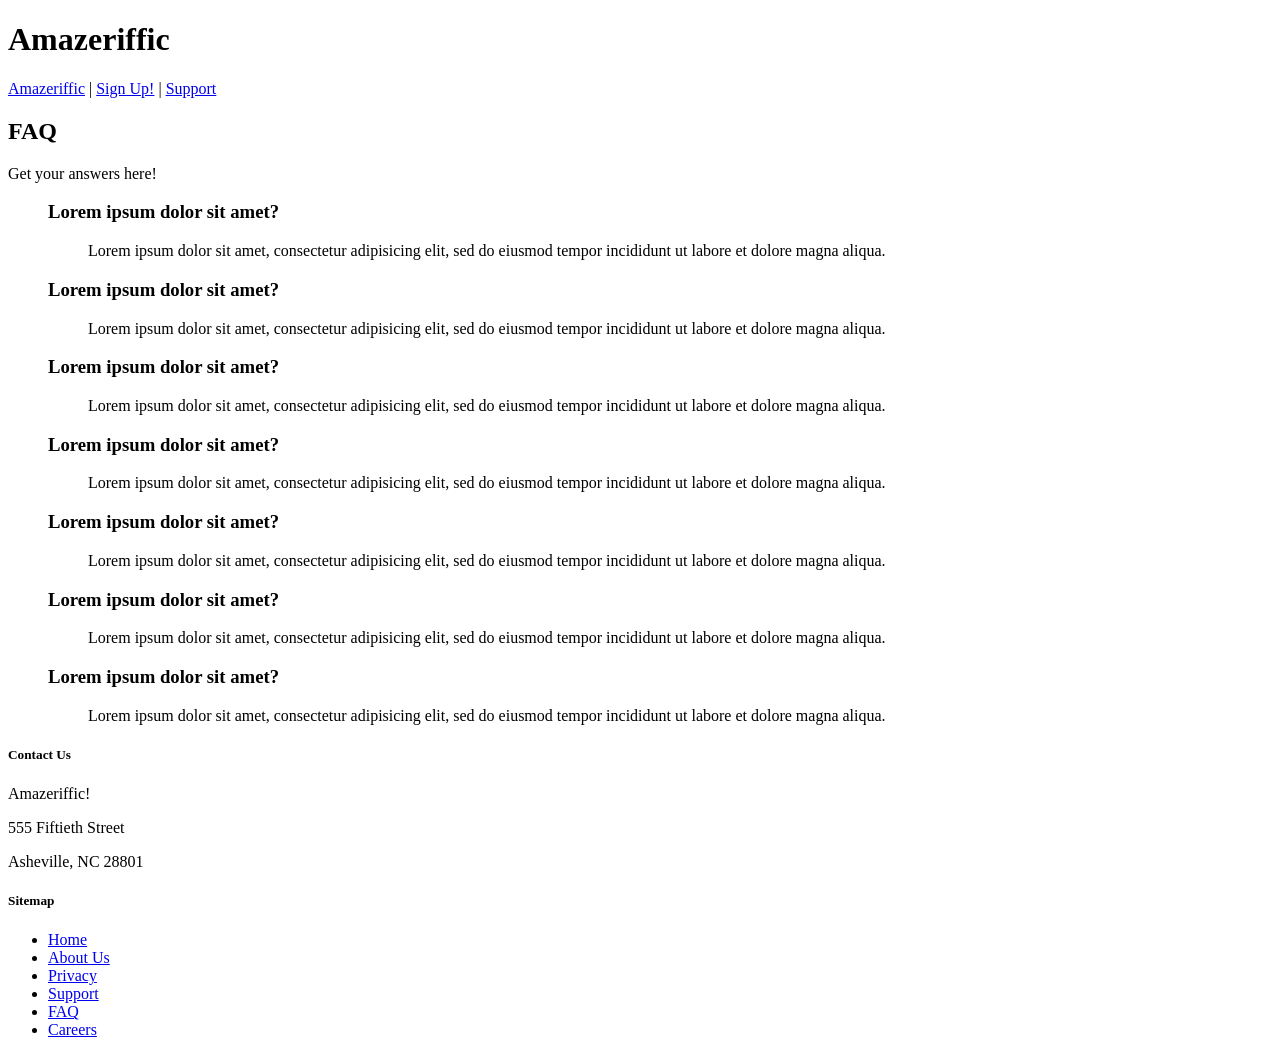
==== Chapter2/Amazeriffic/faq.html @ e1771136 "Alec Yenter CPSC 473 Amazeriffic - Alec Yenter" ====
<!doctype html>
<html>
  <head>
    <title>Amazeriffic FAQ</title>
  </head>

  <body>
    <header>
      <h1>Amazeriffic</h1>
      <nav>
        <a href="index.html">Amazeriffic</a> |
        <a href="#">Sign Up!</a> |
        <a href="#">Support</a>
      </nav>
    </header>

    <main>
      <h2>FAQ</h2>
      <p>Get your answers here!</p>
      <ul>
        <h3>Lorem ipsum dolor sit amet?</h3>
        <ul>
          <p>Lorem ipsum dolor sit amet, consectetur adipisicing elit, sed
            do eiusmod tempor incididunt ut labore et dolore magna aliqua.</p>
        </ul>
        <h3>Lorem ipsum dolor sit amet?</h3>
        <ul>
          <p>Lorem ipsum dolor sit amet, consectetur adipisicing elit, sed
            do eiusmod tempor incididunt ut labore et dolore magna aliqua.</p>
        </ul>
        <h3>Lorem ipsum dolor sit amet?</h3>
        <ul>
          <p>Lorem ipsum dolor sit amet, consectetur adipisicing elit, sed
            do eiusmod tempor incididunt ut labore et dolore magna aliqua.</p>
        </ul>
        <h3>Lorem ipsum dolor sit amet?</h3>
        <ul>
          <p>Lorem ipsum dolor sit amet, consectetur adipisicing elit, sed
            do eiusmod tempor incididunt ut labore et dolore magna aliqua.</p>
        </ul>
        <h3>Lorem ipsum dolor sit amet?</h3>
        <ul>
          <p>Lorem ipsum dolor sit amet, consectetur adipisicing elit, sed
            do eiusmod tempor incididunt ut labore et dolore magna aliqua.</p>
        </ul>
        <h3>Lorem ipsum dolor sit amet?</h3>
        <ul>
          <p>Lorem ipsum dolor sit amet, consectetur adipisicing elit, sed
            do eiusmod tempor incididunt ut labore et dolore magna aliqua.</p>
        </ul>
        <h3>Lorem ipsum dolor sit amet?</h3>
        <ul>
          <p>Lorem ipsum dolor sit amet, consectetur adipisicing elit, sed
            do eiusmod tempor incididunt ut labore et dolore magna aliqua.</p>
        </ul>
      </ul>
    </main>
    
    <footer>
      <div class="contact">
        <h5>Contact Us</h5>
        <p>Amazeriffic!</p>
        <p>555 Fiftieth Street</p>
        <p>Asheville, NC 28801</p>
      </div>

      <div class="sitemap">
        <h5>Sitemap</h5>
        <ul>
          <li><a href="index.html">Home</a></li>
          <li><a href="#">About Us</a></li>
          <li><a href="#">Privacy</a></li>
          <li><a href="#">Support</a></li>
          <li><a href="#">FAQ</a></li>
          <li><a href="#">Careers</a></li>
        </ul>
      </div>
    </footer>
  </body>
</html>
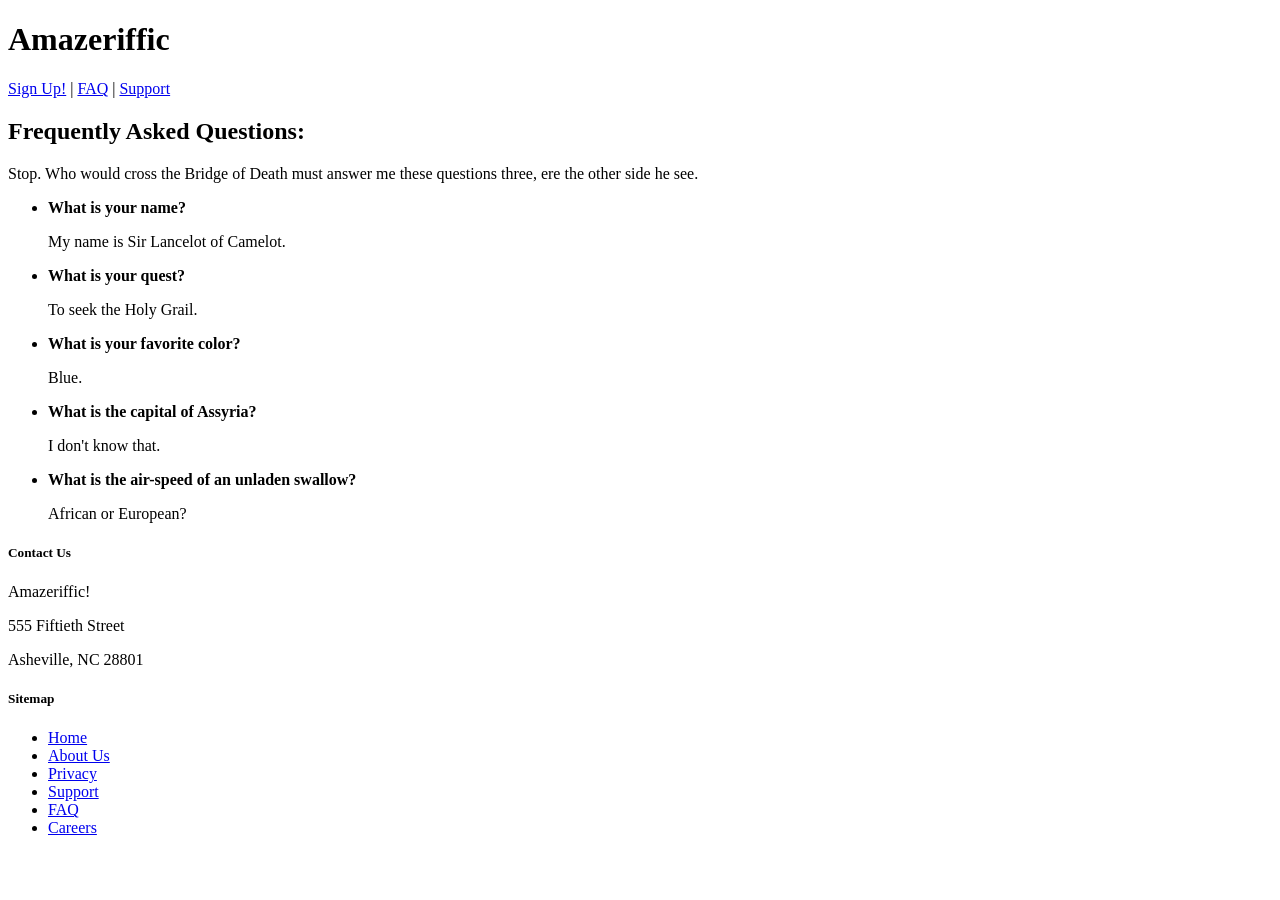
==== commit c1416971: "update" ====
--- a/Chapter2/Amazeriffic/faq.html
+++ b/Chapter2/Amazeriffic/faq.html
@@ -1,59 +1,37 @@
 <!doctype html>
 <html>
   <head>
-    <title>Amazeriffic FAQ</title>
+    <title>Amazeriffic</title>
+    <link rel="stylesheet" type="text/css" href="style.css">
   </head>
 
   <body>
     <header>
       <h1>Amazeriffic</h1>
       <nav>
-        <a href="index.html">Amazeriffic</a> |
         <a href="#">Sign Up!</a> |
+        <a href="#">FAQ</a> |
         <a href="#">Support</a>
       </nav>
     </header>
 
     <main>
-      <h2>FAQ</h2>
-      <p>Get your answers here!</p>
-      <ul>
-        <h3>Lorem ipsum dolor sit amet?</h3>
-        <ul>
-          <p>Lorem ipsum dolor sit amet, consectetur adipisicing elit, sed
-            do eiusmod tempor incididunt ut labore et dolore magna aliqua.</p>
-        </ul>
-        <h3>Lorem ipsum dolor sit amet?</h3>
-        <ul>
-          <p>Lorem ipsum dolor sit amet, consectetur adipisicing elit, sed
-            do eiusmod tempor incididunt ut labore et dolore magna aliqua.</p>
-        </ul>
-        <h3>Lorem ipsum dolor sit amet?</h3>
-        <ul>
-          <p>Lorem ipsum dolor sit amet, consectetur adipisicing elit, sed
-            do eiusmod tempor incididunt ut labore et dolore magna aliqua.</p>
-        </ul>
-        <h3>Lorem ipsum dolor sit amet?</h3>
-        <ul>
-          <p>Lorem ipsum dolor sit amet, consectetur adipisicing elit, sed
-            do eiusmod tempor incididunt ut labore et dolore magna aliqua.</p>
-        </ul>
-        <h3>Lorem ipsum dolor sit amet?</h3>
-        <ul>
-          <p>Lorem ipsum dolor sit amet, consectetur adipisicing elit, sed
-            do eiusmod tempor incididunt ut labore et dolore magna aliqua.</p>
-        </ul>
-        <h3>Lorem ipsum dolor sit amet?</h3>
-        <ul>
-          <p>Lorem ipsum dolor sit amet, consectetur adipisicing elit, sed
-            do eiusmod tempor incididunt ut labore et dolore magna aliqua.</p>
-        </ul>
-        <h3>Lorem ipsum dolor sit amet?</h3>
-        <ul>
-          <p>Lorem ipsum dolor sit amet, consectetur adipisicing elit, sed
-            do eiusmod tempor incididunt ut labore et dolore magna aliqua.</p>
-        </ul>
+      <h2>Frequently Asked Questions:</h2>
+      <p>Stop. Who would cross the Bridge of Death must answer me these questions three, ere the other side he see. </p>
+      
+      <ul class="questions">
+        <li><b>What is your name?</b></li>
+    <p>My name is Sir Lancelot of Camelot.</p>
+        <li><b>What is your quest?</b></li>
+    <p>To seek the Holy Grail.</p>
+        <li><b>What is your favorite color?</b></li>
+  <p><span class="blue">Blue</span>.</p>
+  <li><b>What is the capital of Assyria?</b></li>
+  <p>I don't know that.</p>
+  <li><b>What is the air-speed of an unladen swallow?</b></li>
+  <p>African or European?</p>
       </ul>
+
     </main>
     
     <footer>
